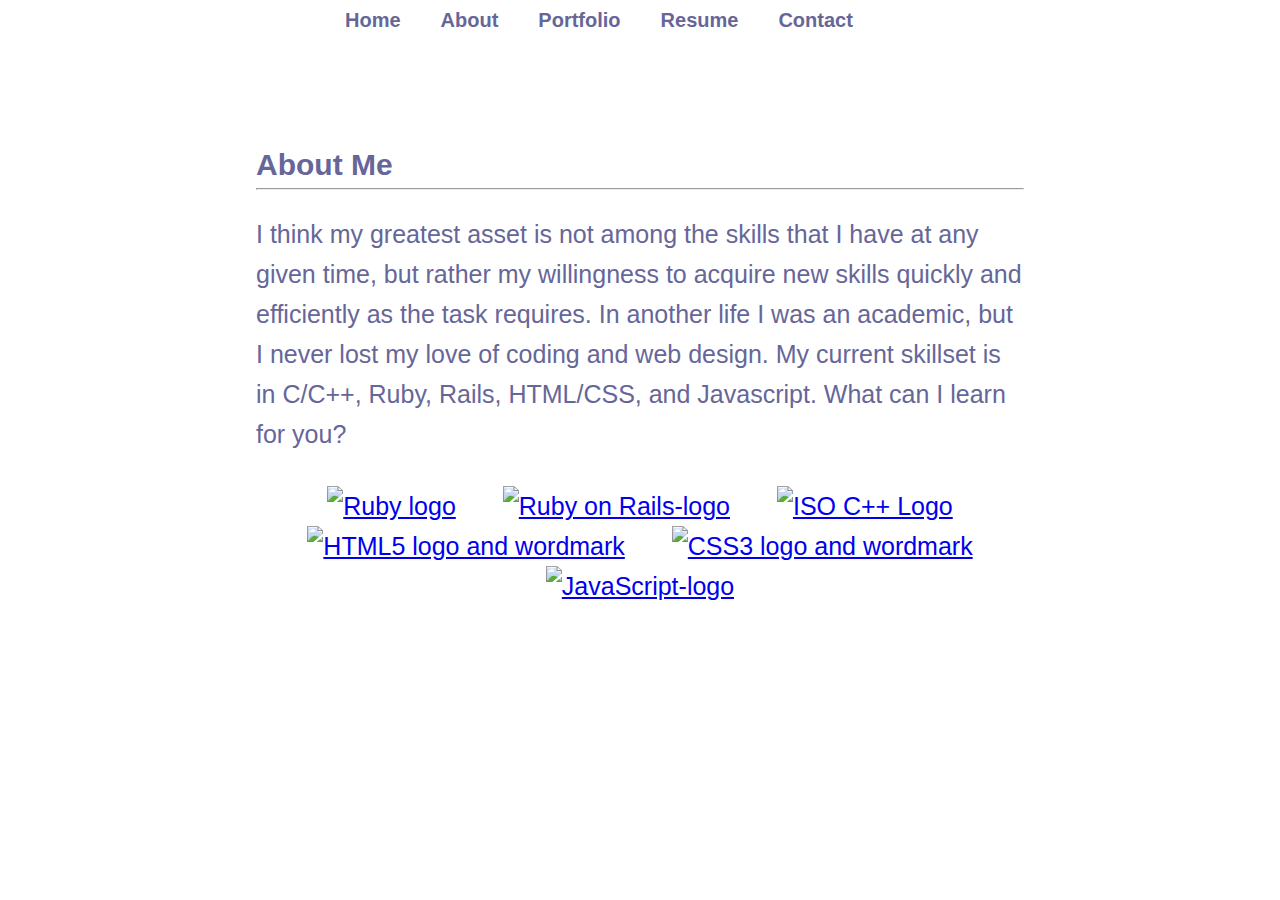
==== about.html @ f96d174f "Fully functional website 1.0" ====
<!Doctype html>
<html>
	<head>
		<meta charset="UTF-8">
		<link href="css/reset.css" rel="stylesheet" type="text/css">
		<link href="css/style.css" rel="stylesheet" type="text/css">
		<title>About</title>
	</head>
	<body>
		<div id="wrapper">
			<div id="navbar">
				<ul>
					<li><a href="index.html">Home</a></li>
					<li><a href="about.html">About</a></li>
	<!--				<li><a href="experience.html">Experience</a></li> -->
					<li><a href="portfolio.html">Portfolio</a></li>
					<li><a href="resume.html">Resume</a></li>
					<li><a href="contact.html">Contact</a></li>
				</ul>
			</div>

			<div id="textbox">
				<h1>About Me</h1>
				<hr><br>
				<p>I think my greatest asset is not among the skills that I have at any given time, but rather my willingness to acquire new skills quickly and efficiently as the task requires. In another life I was an academic, but I never lost my love of coding and web design. My current skillset is in C/C++, Ruby, Rails, HTML/CSS, and Javascript. What can I learn for you?</p>
				<br><br>

				<p id="logobar">
					<a class="logos" title="By Yukihiro Matsumoto, Ruby Visual Identity Team (https://www.ruby-lang.org/en/about/logo/) [CC BY-SA 2.5 (https://creativecommons.org/licenses/by-sa/2.5)], via Wikimedia Commons" href="https://commons.wikimedia.org/wiki/File%3ARuby_logo.svg"><img width="64" alt="Ruby logo" src="https://upload.wikimedia.org/wikipedia/commons/thumb/7/73/Ruby_logo.svg/64px-Ruby_logo.svg.png"/></a>

					<a class="logos" title="By User:ZyMOS [MIT (http://opensource.org/licenses/mit-license.php)], via Wikimedia Commons" href="https://commons.wikimedia.org/wiki/File%3ARuby_on_Rails-logo.png"><img width="64" alt="Ruby on Rails-logo" src="https://upload.wikimedia.org/wikipedia/commons/1/16/Ruby_on_Rails-logo.png"/></a>

					<a class="logos" title="By Jeremy Kratz (https://github.com/isocpp/logos) [Copyrighted free use], via Wikimedia Commons" href="https://commons.wikimedia.org/wiki/File%3AISO_C%2B%2B_Logo.svg"><img width="64" alt="ISO C++ Logo" src="https://upload.wikimedia.org/wikipedia/commons/thumb/1/18/ISO_C%2B%2B_Logo.svg/64px-ISO_C%2B%2B_Logo.svg.png"/></a>

					<a class="logos" title="W3C [CC BY 3.0 (http://creativecommons.org/licenses/by/3.0)], via Wikimedia Commons" href="https://commons.wikimedia.org/wiki/File%3AHTML5_logo_and_wordmark.svg"><img width="82" alt="HTML5 logo and wordmark" src="https://upload.wikimedia.org/wikipedia/commons/thumb/6/61/HTML5_logo_and_wordmark.svg/64px-HTML5_logo_and_wordmark.svg.png"/></a>

					<a class="logos" title="By Rudloff [CC BY 3.0 (http://creativecommons.org/licenses/by/3.0)], via Wikimedia Commons" href="https://commons.wikimedia.org/wiki/File%3ACSS3_logo_and_wordmark.svg"><img width="60" alt="CSS3 logo and wordmark" src="https://upload.wikimedia.org/wikipedia/commons/thumb/d/d5/CSS3_logo_and_wordmark.svg/64px-CSS3_logo_and_wordmark.svg.png"/></a>

					<a class="logos" title="By Ramaksoud2000 via Chris Williams (Wikipedia via GitHub logo.js) [Public domain], via Wikimedia Commons" href="https://commons.wikimedia.org/wiki/File%3AJavaScript-logo.png"><img width="64" alt="JavaScript-logo" src="https://upload.wikimedia.org/wikipedia/commons/thumb/6/6a/JavaScript-logo.png/64px-JavaScript-logo.png"/></a>
				</p>
			

			</div>

		</div>
	</body>
</html>
---- css/style.css ----
html, body {
	height: 100%;
	width: 100%;
}

#wrapper-main {
	font-family: Helvetica, Arial, sans-serif;
	background: url(../img/workstation.jpg) no-repeat center center fixed;
	height: 100%;
	width: 100%;
	color: #666699;
	-webkit-background-size: cover;
  -moz-background-size: cover;
  -o-background-size: cover;
	background-size: cover;
}

#wrapper {
	font-family: Helvetica, Arial, sans-serif;
	color: #666699;
	background-color: #f0f0fs;
	height: 100%;
	width: 100%;
	-webkit-background-size: cover;
  -moz-background-size: cover;
  -o-background-size: cover;
	background-size: cover;
}

#navbar {
	position: absolute;
	height: 50px;
	width: 700px;
	top: 0px;
	left: 50%;
	transform: translate(-45%, 0%);
}

#namebox {
	text-align: center;
	height: 200px;
	width: 700px;
	padding: 10px;
	position: absolute;
	top: 40%;
	left: 50%;
	transform: translate(-55%, -50%);
}

#namebox h1 {
	font-size: 50px;
}

#namebox h3 {
	font-size: 25px;
}

#navbar li a {
	float: left;
	padding: 10px 20px;
	text-decoration: none;
	font-size: 20px;
	font-weight: bold;
	color: #666699;
}

#navbar li a:hover {
	box-shadow: 0px 2px 2px black;
}

#navbar li a:visited {
	color: #666699;
}

#textbox {
	position: absolute;
	top: 150px;
	left: 20%;
	width: 60%;
	height: 60%;
}

#textbox h1 {
	font-size: 30px;
	font-weight: bold;
}

#resumebox {
	position: relative;
	top: 50px;

}

p {
	font-size: 25px;
	line-height: 1.6;
}

embed {
	 width: 100%;
	 height: 960px;
}

#logobar {
	text-align: center;
}

.logos {
	padding: 20px;
}

#portfolio {
	position: relative;
	width: 960px;
	top: 40%;
	margin-left: auto;
	margin-right: auto;
}

.portfoliobox {
	display: inline-block;
	float: left;
	text-align: center;
	margin: 20px 40px;
	height: 400px;
	width: 400px;
}

.portfoliobox img {
	height: 300px;
	width: 400px;
	border: solid 2px black;
	border-radius: 25px;
}

.portfoliobox img:hover {
	box-shadow: 0px 3px 3px black;
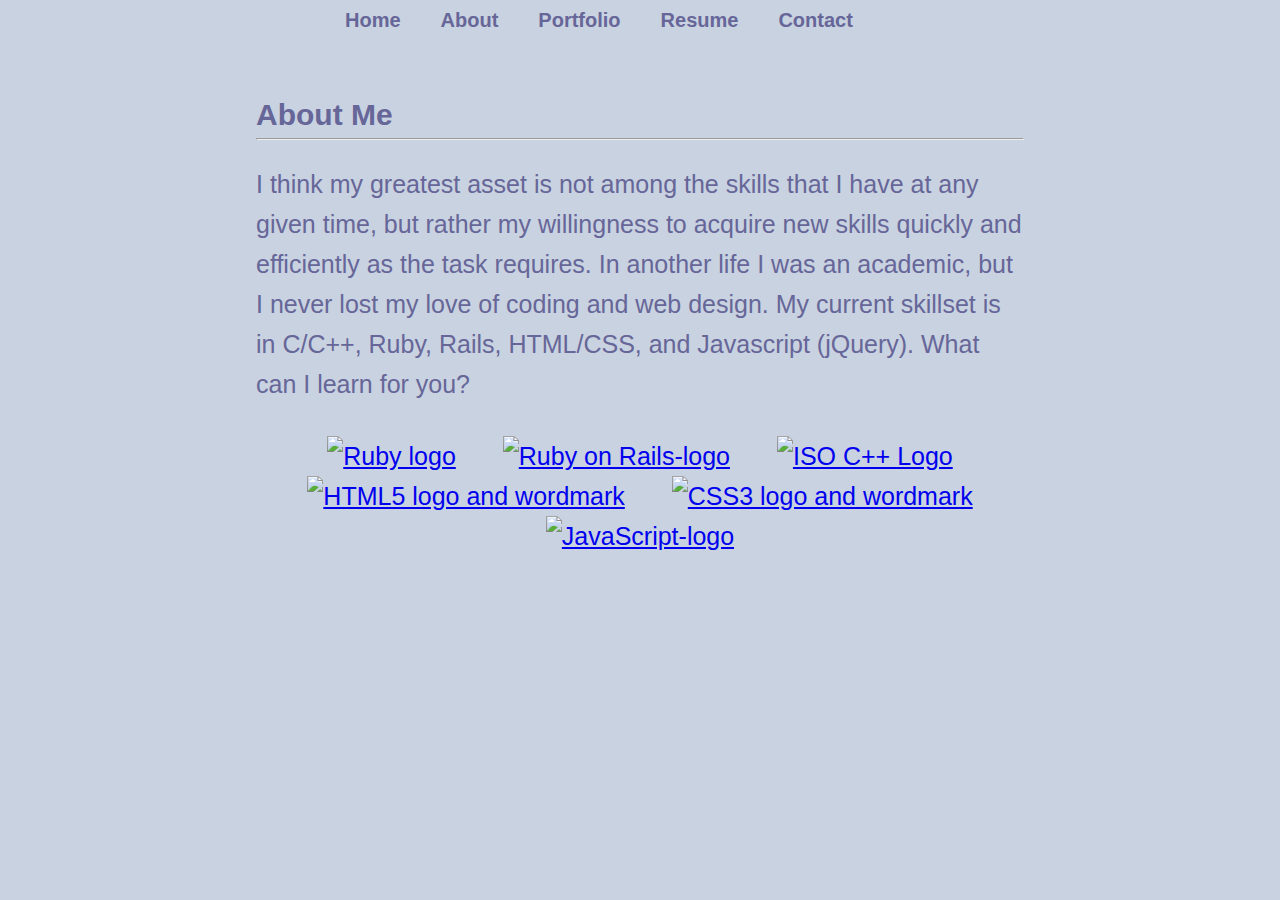
==== commit 6b048211: "Updated Porfolio" ====
--- a/about.html
+++ b/about.html
@@ -22,7 +22,7 @@
 			<div id="textbox">
 				<h1>About Me</h1>
 				<hr><br>
-				<p>I think my greatest asset is not among the skills that I have at any given time, but rather my willingness to acquire new skills quickly and efficiently as the task requires. In another life I was an academic, but I never lost my love of coding and web design. My current skillset is in C/C++, Ruby, Rails, HTML/CSS, and Javascript. What can I learn for you?</p>
+				<p>I think my greatest asset is not among the skills that I have at any given time, but rather my willingness to acquire new skills quickly and efficiently as the task requires. In another life I was an academic, but I never lost my love of coding and web design. My current skillset is in C/C++, Ruby, Rails, HTML/CSS, and Javascript (jQuery). What can I learn for you?</p>
 				<br><br>
 
 				<p id="logobar">
--- a/css/style.css
+++ b/css/style.css
@@ -5,27 +5,29 @@
 }
 
 #wrapper-main {
+	position: absolute;
+	top: 0px;
+	left: 0px;
 	font-family: Helvetica, Arial, sans-serif;
 	background: url(../img/workstation.jpg) no-repeat center center fixed;
 	height: 100%;
 	width: 100%;
 	color: #666699;
 	-webkit-background-size: cover;
-  -moz-background-size: cover;
-  -o-background-size: cover;
+  	-moz-background-size: cover;
+  	-o-background-size: cover;
 	background-size: cover;
 }
 
 #wrapper {
+	position: absolute;
+	top: 0px;
+	left: 0px;
 	font-family: Helvetica, Arial, sans-serif;
 	color: #666699;
-	background-color: #f0f0fs;
+	background-color: #c9d2e0;
 	height: 100%;
 	width: 100%;
-	-webkit-background-size: cover;
-  -moz-background-size: cover;
-  -o-background-size: cover;
-	background-size: cover;
 }
 
 #navbar {
@@ -66,7 +68,7 @@
 }
 
 #navbar li a:hover {
-	box-shadow: 0px 2px 2px black;
+	box-shadow: 0px 2px 2px #000000;
 }
 
 #navbar li a:visited {
@@ -75,7 +77,8 @@
 
 #textbox {
 	position: absolute;
-	top: 150px;
+	display: block;
+	top: 100px;
 	left: 20%;
 	width: 60%;
 	height: 60%;
@@ -112,27 +115,41 @@
 
 #portfolio {
 	position: relative;
-	width: 960px;
-	top: 40%;
+	display: block;
+	width: 1200px;
+	top: 30%; 
+	margin-top: 25px;
 	margin-left: auto;
 	margin-right: auto;
 }
 
 .portfoliobox {
+	position: relative;
+	top: 20px;
 	display: inline-block;
 	float: left;
 	text-align: center;
 	margin: 20px 40px;
-	height: 400px;
-	width: 400px;
+	height: 450px;
+	width: 450px;
+	border: solid 2px #000000;
+	border-radius: 10px;
+	background-color: #000000;
 }
 
 .portfoliobox img {
 	height: 300px;
 	width: 400px;
-	border: solid 2px black;
+	border: solid 2px #000000;
 	border-radius: 25px;
 }
 
-.portfoliobox img:hover {
-	box-shadow: 0px 3px 3px black;+.portfoliobox:hover {
+	box-shadow: 0px 3px 3px #000000;
+}
+
+.portfoliobox p {
+	font-size: 20px;
+	padding: 10px;
+	color: #ffffff;
+}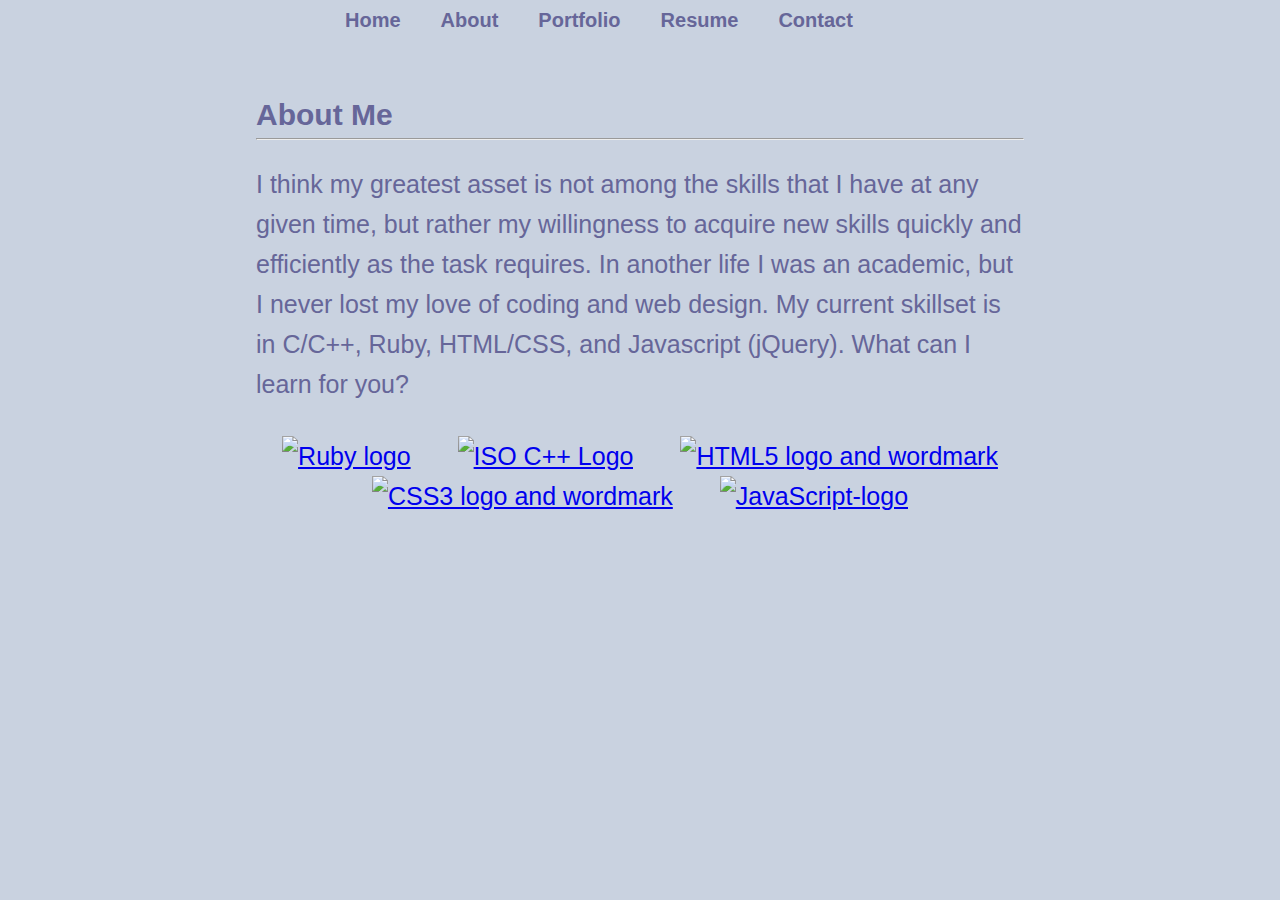
==== commit eda6ab21: "Resolved positioning issue" ====
--- a/about.html
+++ b/about.html
@@ -22,13 +22,13 @@
 			<div id="textbox">
 				<h1>About Me</h1>
 				<hr><br>
-				<p>I think my greatest asset is not among the skills that I have at any given time, but rather my willingness to acquire new skills quickly and efficiently as the task requires. In another life I was an academic, but I never lost my love of coding and web design. My current skillset is in C/C++, Ruby, Rails, HTML/CSS, and Javascript (jQuery). What can I learn for you?</p>
+				<p>I think my greatest asset is not among the skills that I have at any given time, but rather my willingness to acquire new skills quickly and efficiently as the task requires. In another life I was an academic, but I never lost my love of coding and web design. My current skillset is in C/C++, Ruby, HTML/CSS, and Javascript (jQuery). What can I learn for you?</p>
 				<br><br>
 
 				<p id="logobar">
 					<a class="logos" title="By Yukihiro Matsumoto, Ruby Visual Identity Team (https://www.ruby-lang.org/en/about/logo/) [CC BY-SA 2.5 (https://creativecommons.org/licenses/by-sa/2.5)], via Wikimedia Commons" href="https://commons.wikimedia.org/wiki/File%3ARuby_logo.svg"><img width="64" alt="Ruby logo" src="https://upload.wikimedia.org/wikipedia/commons/thumb/7/73/Ruby_logo.svg/64px-Ruby_logo.svg.png"/></a>
 
-					<a class="logos" title="By User:ZyMOS [MIT (http://opensource.org/licenses/mit-license.php)], via Wikimedia Commons" href="https://commons.wikimedia.org/wiki/File%3ARuby_on_Rails-logo.png"><img width="64" alt="Ruby on Rails-logo" src="https://upload.wikimedia.org/wikipedia/commons/1/16/Ruby_on_Rails-logo.png"/></a>
+<!--					<a class="logos" title="By User:ZyMOS [MIT (http://opensource.org/licenses/mit-license.php)], via Wikimedia Commons" href="https://commons.wikimedia.org/wiki/File%3ARuby_on_Rails-logo.png"><img width="64" alt="Ruby on Rails-logo" src="https://upload.wikimedia.org/wikipedia/commons/1/16/Ruby_on_Rails-logo.png"/></a> -->
 
 					<a class="logos" title="By Jeremy Kratz (https://github.com/isocpp/logos) [Copyrighted free use], via Wikimedia Commons" href="https://commons.wikimedia.org/wiki/File%3AISO_C%2B%2B_Logo.svg"><img width="64" alt="ISO C++ Logo" src="https://upload.wikimedia.org/wikipedia/commons/thumb/1/18/ISO_C%2B%2B_Logo.svg/64px-ISO_C%2B%2B_Logo.svg.png"/></a>
 
--- a/css/style.css
+++ b/css/style.css
@@ -1,13 +1,10 @@
-
 html, body {
 	height: 100%;
 	width: 100%;
 }
 
 #wrapper-main {
-	position: absolute;
-	top: 0px;
-	left: 0px;
+	position: relative;
 	font-family: Helvetica, Arial, sans-serif;
 	background: url(../img/workstation.jpg) no-repeat center center fixed;
 	height: 100%;
@@ -20,9 +17,7 @@
 }
 
 #wrapper {
-	position: absolute;
-	top: 0px;
-	left: 0px;
+	position: relative;
 	font-family: Helvetica, Arial, sans-serif;
 	color: #666699;
 	background-color: #c9d2e0;
@@ -31,10 +26,9 @@
 }
 
 #navbar {
-	position: absolute;
+	position: relative;
 	height: 50px;
 	width: 700px;
-	top: 0px;
 	left: 50%;
 	transform: translate(-45%, 0%);
 }
@@ -76,12 +70,12 @@
 }
 
 #textbox {
-	position: absolute;
+	position: relative;
 	display: block;
-	top: 100px;
+	margin: 50px 0px;
 	left: 20%;
 	width: 60%;
-	height: 60%;
+
 }
 
 #textbox h1 {
@@ -91,8 +85,8 @@
 
 #resumebox {
 	position: relative;
-	top: 50px;
-
+	height: 100%;
+	width: 100%;
 }
 
 p {
@@ -102,7 +96,7 @@
 
 embed {
 	 width: 100%;
-	 height: 960px;
+	 height: 100%;
 }
 
 #logobar {
@@ -116,8 +110,8 @@
 #portfolio {
 	position: relative;
 	display: block;
-	width: 1200px;
-	top: 30%; 
+	clear: both;
+	width: 960px; 
 	margin-top: 25px;
 	margin-left: auto;
 	margin-right: auto;
@@ -129,11 +123,11 @@
 	display: inline-block;
 	float: left;
 	text-align: center;
-	margin: 20px 40px;
-	height: 450px;
-	width: 450px;
+	margin: 30px 30px;
+	height: 300px;
+	width: 400px;
 	border: solid 2px #000000;
-	border-radius: 10px;
+	border-radius: 25px;
 	background-color: #000000;
 }
 
@@ -144,12 +138,13 @@
 	border-radius: 25px;
 }
 
+
 .portfoliobox:hover {
 	box-shadow: 0px 3px 3px #000000;
 }
 
 .portfoliobox p {
-	font-size: 20px;
-	padding: 10px;
+	font-size: 25px;
+	padding: 20px;
 	color: #ffffff;
 }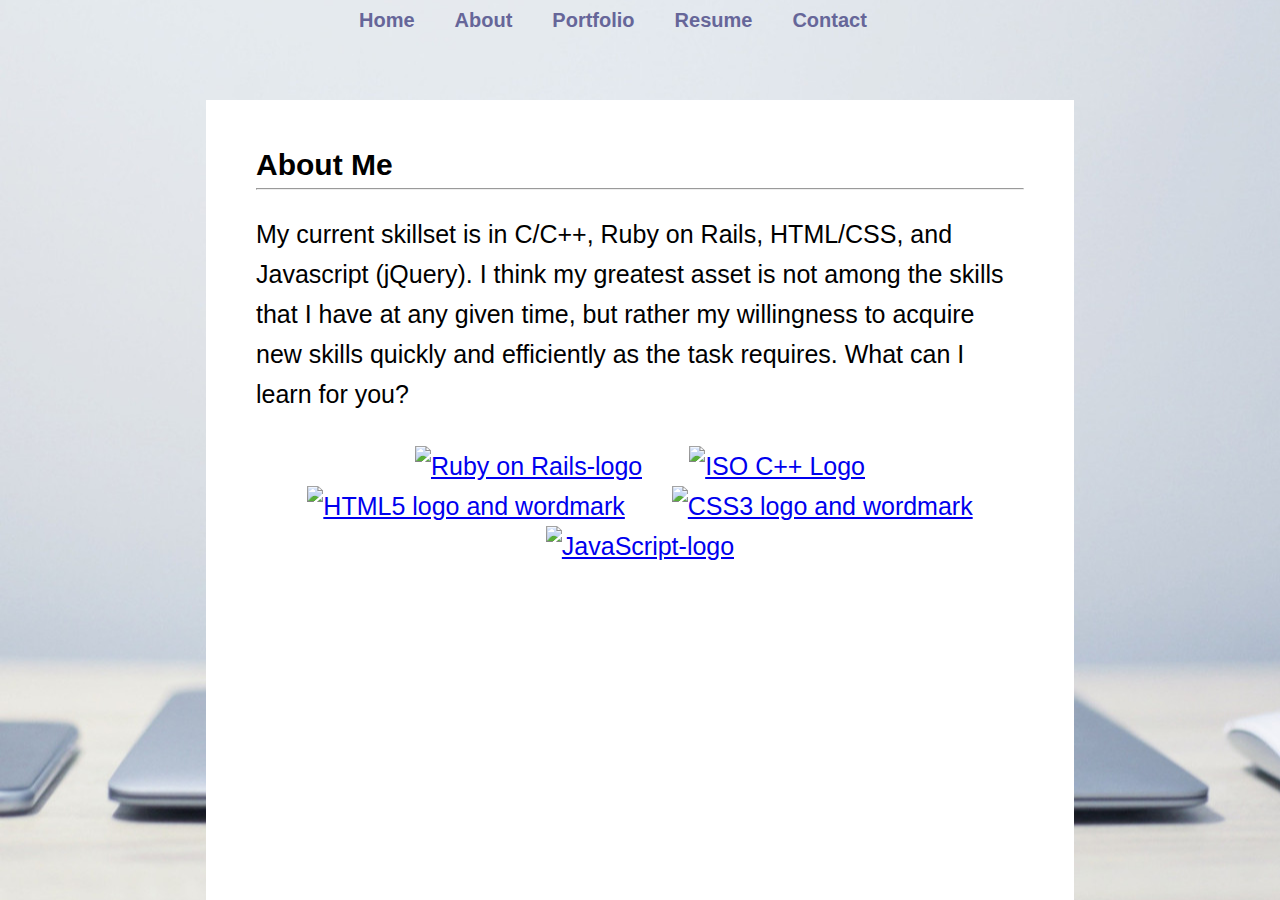
==== commit 446709ea: "Redesign of pages" ====
--- a/about.html
+++ b/about.html
@@ -18,28 +18,31 @@
 					<li><a href="contact.html">Contact</a></li>
 				</ul>
 			</div>
+			
+			<div id="content">
+				<div id="textbox">
+					<h1>About Me</h1>
+					<hr><br>
+					<p><!--In another life I was an academic, but I never lost my love of coding and web design.-->My current skillset is in C/C++, Ruby on Rails, HTML/CSS, and Javascript (jQuery). I think my greatest asset is not among the skills that I have at any given time, but rather my willingness to acquire new skills quickly and efficiently as the task requires. What can I learn for you?</p>
+					<br><br>
 
-			<div id="textbox">
-				<h1>About Me</h1>
-				<hr><br>
-				<p>I think my greatest asset is not among the skills that I have at any given time, but rather my willingness to acquire new skills quickly and efficiently as the task requires. In another life I was an academic, but I never lost my love of coding and web design. My current skillset is in C/C++, Ruby, HTML/CSS, and Javascript (jQuery). What can I learn for you?</p>
-				<br><br>
+					<p id="logobar">
 
-				<p id="logobar">
-					<a class="logos" title="By Yukihiro Matsumoto, Ruby Visual Identity Team (https://www.ruby-lang.org/en/about/logo/) [CC BY-SA 2.5 (https://creativecommons.org/licenses/by-sa/2.5)], via Wikimedia Commons" href="https://commons.wikimedia.org/wiki/File%3ARuby_logo.svg"><img width="64" alt="Ruby logo" src="https://upload.wikimedia.org/wikipedia/commons/thumb/7/73/Ruby_logo.svg/64px-Ruby_logo.svg.png"/></a>
+<!--					<a class="logos" title="By Yukihiro Matsumoto, Ruby Visual Identity Team (https://www.ruby-lang.org/en/about/logo/) [CC BY-SA 2.5 (https://creativecommons.org/licenses/by-sa/2.5)], via Wikimedia Commons" href="https://commons.wikimedia.org/wiki/File%3ARuby_logo.svg"><img width="64" alt="Ruby logo" src="https://upload.wikimedia.org/wikipedia/commons/thumb/7/73/Ruby_logo.svg/64px-Ruby_logo.svg.png"/></a>
+				-->
 
-<!--					<a class="logos" title="By User:ZyMOS [MIT (http://opensource.org/licenses/mit-license.php)], via Wikimedia Commons" href="https://commons.wikimedia.org/wiki/File%3ARuby_on_Rails-logo.png"><img width="64" alt="Ruby on Rails-logo" src="https://upload.wikimedia.org/wikipedia/commons/1/16/Ruby_on_Rails-logo.png"/></a> -->
+						<a class="logos" title="By User:ZyMOS [MIT (http://opensource.org/licenses/mit-license.php)], via Wikimedia Commons" href="https://commons.wikimedia.org/wiki/File%3ARuby_on_Rails-logo.png"><img width="64" alt="Ruby on Rails-logo" src="https://upload.wikimedia.org/wikipedia/commons/1/16/Ruby_on_Rails-logo.png"/></a>
 
-					<a class="logos" title="By Jeremy Kratz (https://github.com/isocpp/logos) [Copyrighted free use], via Wikimedia Commons" href="https://commons.wikimedia.org/wiki/File%3AISO_C%2B%2B_Logo.svg"><img width="64" alt="ISO C++ Logo" src="https://upload.wikimedia.org/wikipedia/commons/thumb/1/18/ISO_C%2B%2B_Logo.svg/64px-ISO_C%2B%2B_Logo.svg.png"/></a>
+						<a class="logos" title="By Jeremy Kratz (https://github.com/isocpp/logos) [Copyrighted free use], via Wikimedia Commons" href="https://commons.wikimedia.org/wiki/File%3AISO_C%2B%2B_Logo.svg"><img width="64" alt="ISO C++ Logo" src="https://upload.wikimedia.org/wikipedia/commons/thumb/1/18/ISO_C%2B%2B_Logo.svg/64px-ISO_C%2B%2B_Logo.svg.png"/></a>
 
-					<a class="logos" title="W3C [CC BY 3.0 (http://creativecommons.org/licenses/by/3.0)], via Wikimedia Commons" href="https://commons.wikimedia.org/wiki/File%3AHTML5_logo_and_wordmark.svg"><img width="82" alt="HTML5 logo and wordmark" src="https://upload.wikimedia.org/wikipedia/commons/thumb/6/61/HTML5_logo_and_wordmark.svg/64px-HTML5_logo_and_wordmark.svg.png"/></a>
+						<a class="logos" title="W3C [CC BY 3.0 (http://creativecommons.org/licenses/by/3.0)], via Wikimedia Commons" href="https://commons.wikimedia.org/wiki/File%3AHTML5_logo_and_wordmark.svg"><img width="82" alt="HTML5 logo and wordmark" src="https://upload.wikimedia.org/wikipedia/commons/thumb/6/61/HTML5_logo_and_wordmark.svg/64px-HTML5_logo_and_wordmark.svg.png"/></a>
 
-					<a class="logos" title="By Rudloff [CC BY 3.0 (http://creativecommons.org/licenses/by/3.0)], via Wikimedia Commons" href="https://commons.wikimedia.org/wiki/File%3ACSS3_logo_and_wordmark.svg"><img width="60" alt="CSS3 logo and wordmark" src="https://upload.wikimedia.org/wikipedia/commons/thumb/d/d5/CSS3_logo_and_wordmark.svg/64px-CSS3_logo_and_wordmark.svg.png"/></a>
+						<a class="logos" title="By Rudloff [CC BY 3.0 (http://creativecommons.org/licenses/by/3.0)], via Wikimedia Commons" href="https://commons.wikimedia.org/wiki/File%3ACSS3_logo_and_wordmark.svg"><img width="60" alt="CSS3 logo and wordmark" src="https://upload.wikimedia.org/wikipedia/commons/thumb/d/d5/CSS3_logo_and_wordmark.svg/64px-CSS3_logo_and_wordmark.svg.png"/></a>
 
-					<a class="logos" title="By Ramaksoud2000 via Chris Williams (Wikipedia via GitHub logo.js) [Public domain], via Wikimedia Commons" href="https://commons.wikimedia.org/wiki/File%3AJavaScript-logo.png"><img width="64" alt="JavaScript-logo" src="https://upload.wikimedia.org/wikipedia/commons/thumb/6/6a/JavaScript-logo.png/64px-JavaScript-logo.png"/></a>
-				</p>
+						<a class="logos" title="By Ramaksoud2000 via Chris Williams (Wikipedia via GitHub logo.js) [Public domain], via Wikimedia Commons" href="https://commons.wikimedia.org/wiki/File%3AJavaScript-logo.png"><img width="64" alt="JavaScript-logo" src="https://upload.wikimedia.org/wikipedia/commons/thumb/6/6a/JavaScript-logo.png/64px-JavaScript-logo.png"/></a>
+					</p>
 			
-
+				</div>
 			</div>
 
 		</div>
--- a/css/style.css
+++ b/css/style.css
@@ -1,6 +1,5 @@
 html, body {
 	height: 100%;
-	width: 100%;
 }
 
 #wrapper-main {
@@ -8,6 +7,7 @@
 	font-family: Helvetica, Arial, sans-serif;
 	background: url(../img/workstation.jpg) no-repeat center center fixed;
 	height: 100%;
+	min-height: 100%;
 	width: 100%;
 	color: #666699;
 	-webkit-background-size: cover;
@@ -20,9 +20,12 @@
 	position: relative;
 	font-family: Helvetica, Arial, sans-serif;
 	color: #666699;
-	background-color: #c9d2e0;
+	background: url(../img/workstation.jpg) no-repeat center center fixed;
+/*	background-color: #c9d2e0;*/
 	height: 100%;
+	min-height: 100%;
 	width: 100%;
+	overflow: auto;
 }
 
 #navbar {
@@ -30,7 +33,8 @@
 	height: 50px;
 	width: 700px;
 	left: 50%;
-	transform: translate(-45%, 0%);
+	transform: translate(-43%, 0%);
+	margin: 0px 0px 50px 0px;
 }
 
 #namebox {
@@ -41,7 +45,7 @@
 	position: absolute;
 	top: 40%;
 	left: 50%;
-	transform: translate(-55%, -50%);
+	transform: translate(-53%, -50%);
 }
 
 #namebox h1 {
@@ -69,13 +73,18 @@
 	color: #666699;
 }
 
+#content {
+	padding: 50px;
+	margin: auto;
+	width: 60%;
+	min-height: 90%;
+	background-color: #ffffff;
+	color: #000000;
+	overflow: auto;
+}
+
 #textbox {
-	position: relative;
-	display: block;
-	margin: 50px 0px;
-	left: 20%;
-	width: 60%;
-
+	width: 100%;
 }
 
 #textbox h1 {
@@ -84,7 +93,6 @@
 }
 
 #resumebox {
-	position: relative;
 	height: 100%;
 	width: 100%;
 }
@@ -113,8 +121,7 @@
 	clear: both;
 	width: 960px; 
 	margin-top: 25px;
-	margin-left: auto;
-	margin-right: auto;
+	margin: auto;
 }
 
 .portfoliobox {
@@ -147,4 +154,20 @@
 	font-size: 25px;
 	padding: 20px;
 	color: #ffffff;
+}
+
+@media only screen and (max-width: 950px) {
+	#portfolio {
+		width: 100%;
+		max-width: 100%;
+	}
+
+	.portfoliobox {
+		width: 90%;
+		margin: auto;
+	}
+
+	.portfoliobox img {
+		width: 100%;
+	}
 }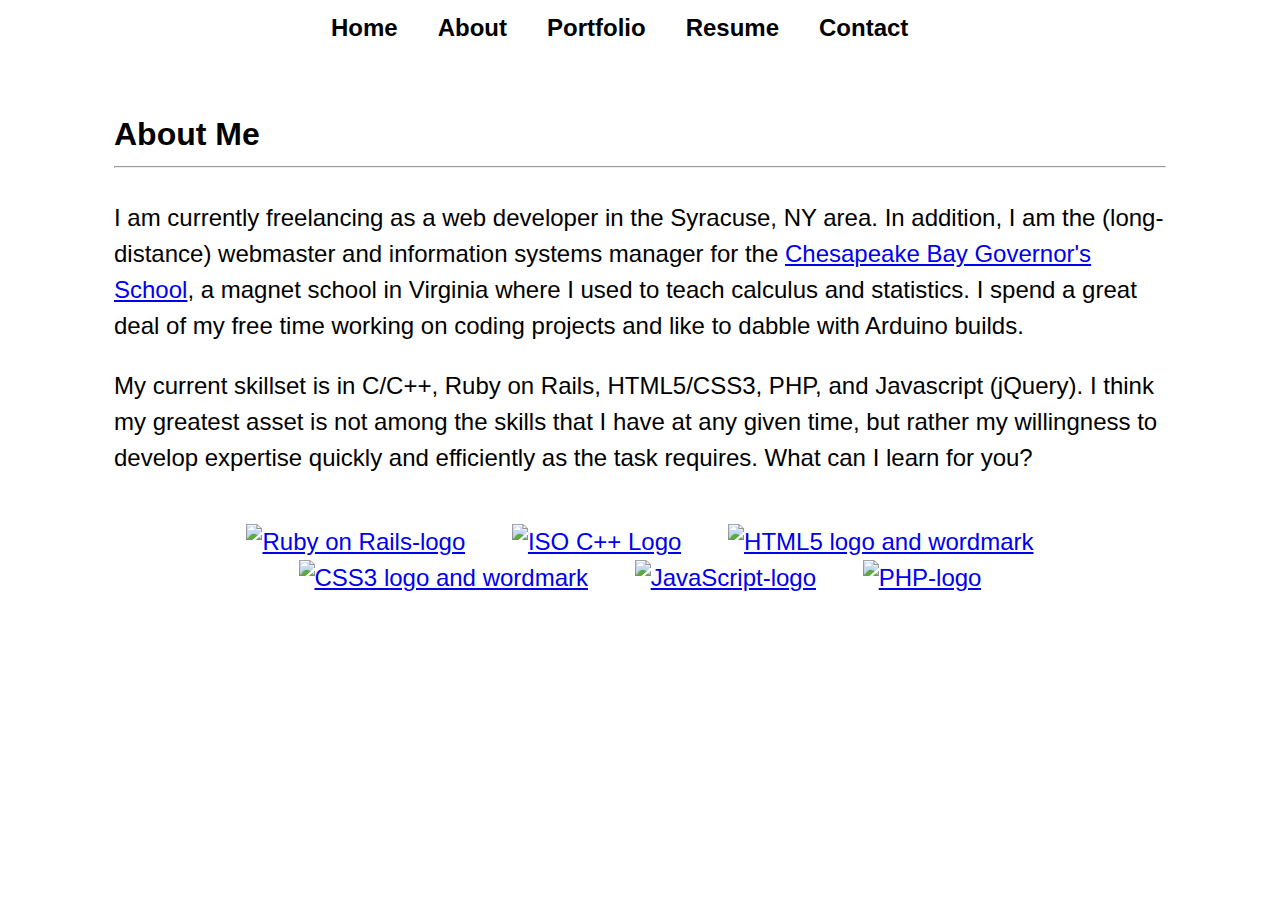
==== commit 0e35d7a3: "Updated Resume and About Page" ====
--- a/about.html
+++ b/about.html
@@ -8,22 +8,26 @@
 	</head>
 	<body>
 		<div id="wrapper">
-			<div id="navbar">
+			<nav>
 				<ul>
 					<li><a href="index.html">Home</a></li>
 					<li><a href="about.html">About</a></li>
 	<!--				<li><a href="experience.html">Experience</a></li> -->
 					<li><a href="portfolio.html">Portfolio</a></li>
-					<li><a href="resume.html">Resume</a></li>
+					<li><a href="files/MarkKingResume.pdf" target="_blank">Resume</a></li>
 					<li><a href="contact.html">Contact</a></li>
 				</ul>
-			</div>
+			</nav>
 			
 			<div id="content">
 				<div id="textbox">
 					<h1>About Me</h1>
 					<hr><br>
-					<p><!--In another life I was an academic, but I never lost my love of coding and web design.-->My current skillset is in C/C++, Ruby on Rails, HTML/CSS, and Javascript (jQuery). I think my greatest asset is not among the skills that I have at any given time, but rather my willingness to acquire new skills quickly and efficiently as the task requires. What can I learn for you?</p>
+					<p><!--In another life I was an academic, but I never lost my love of coding and web design.-->
+
+					<p>I am currently freelancing as a web developer in the Syracuse, NY area. In addition, I am the (long-distance) webmaster and information systems manager for the <a href="https://cbgs.k12.va.us" target="_blank">Chesapeake Bay Governor's School</a>, a magnet school in Virginia where I used to teach calculus and statistics. I spend a great deal of my free time working on coding projects and like to dabble with Arduino builds.</p><br>
+
+					<p>My current skillset is in C/C++, Ruby on Rails, HTML5/CSS3, PHP, and Javascript (jQuery). I think my greatest asset is not among the skills that I have at any given time, but rather my willingness to develop expertise quickly and efficiently as the task requires. What can I learn for you?</p>
 					<br><br>
 
 					<p id="logobar">
@@ -31,16 +35,21 @@
 <!--					<a class="logos" title="By Yukihiro Matsumoto, Ruby Visual Identity Team (https://www.ruby-lang.org/en/about/logo/) [CC BY-SA 2.5 (https://creativecommons.org/licenses/by-sa/2.5)], via Wikimedia Commons" href="https://commons.wikimedia.org/wiki/File%3ARuby_logo.svg"><img width="64" alt="Ruby logo" src="https://upload.wikimedia.org/wikipedia/commons/thumb/7/73/Ruby_logo.svg/64px-Ruby_logo.svg.png"/></a>
 				-->
 
-						<a class="logos" title="By User:ZyMOS [MIT (http://opensource.org/licenses/mit-license.php)], via Wikimedia Commons" href="https://commons.wikimedia.org/wiki/File%3ARuby_on_Rails-logo.png"><img width="64" alt="Ruby on Rails-logo" src="https://upload.wikimedia.org/wikipedia/commons/1/16/Ruby_on_Rails-logo.png"/></a>
+						<a class="logos" title="By User:ZyMOS [MIT (http://opensource.org/licenses/mit-license.php)], via Wikimedia Commons" href="https://commons.wikimedia.org/wiki/File%3ARuby_on_Rails-logo.png"><img width="75" alt="Ruby on Rails-logo" src="https://upload.wikimedia.org/wikipedia/commons/1/16/Ruby_on_Rails-logo.png"/></a>
 
-						<a class="logos" title="By Jeremy Kratz (https://github.com/isocpp/logos) [Copyrighted free use], via Wikimedia Commons" href="https://commons.wikimedia.org/wiki/File%3AISO_C%2B%2B_Logo.svg"><img width="64" alt="ISO C++ Logo" src="https://upload.wikimedia.org/wikipedia/commons/thumb/1/18/ISO_C%2B%2B_Logo.svg/64px-ISO_C%2B%2B_Logo.svg.png"/></a>
+						<a class="logos" title="By Jeremy Kratz (https://github.com/isocpp/logos) [Copyrighted free use], via Wikimedia Commons" href="https://commons.wikimedia.org/wiki/File%3AISO_C%2B%2B_Logo.svg"><img width="70" alt="ISO C++ Logo" src="https://upload.wikimedia.org/wikipedia/commons/thumb/1/18/ISO_C%2B%2B_Logo.svg/64px-ISO_C%2B%2B_Logo.svg.png"/></a>
 
 						<a class="logos" title="W3C [CC BY 3.0 (http://creativecommons.org/licenses/by/3.0)], via Wikimedia Commons" href="https://commons.wikimedia.org/wiki/File%3AHTML5_logo_and_wordmark.svg"><img width="82" alt="HTML5 logo and wordmark" src="https://upload.wikimedia.org/wikipedia/commons/thumb/6/61/HTML5_logo_and_wordmark.svg/64px-HTML5_logo_and_wordmark.svg.png"/></a>
 
 						<a class="logos" title="By Rudloff [CC BY 3.0 (http://creativecommons.org/licenses/by/3.0)], via Wikimedia Commons" href="https://commons.wikimedia.org/wiki/File%3ACSS3_logo_and_wordmark.svg"><img width="60" alt="CSS3 logo and wordmark" src="https://upload.wikimedia.org/wikipedia/commons/thumb/d/d5/CSS3_logo_and_wordmark.svg/64px-CSS3_logo_and_wordmark.svg.png"/></a>
 
-						<a class="logos" title="By Ramaksoud2000 via Chris Williams (Wikipedia via GitHub logo.js) [Public domain], via Wikimedia Commons" href="https://commons.wikimedia.org/wiki/File%3AJavaScript-logo.png"><img width="64" alt="JavaScript-logo" src="https://upload.wikimedia.org/wikipedia/commons/thumb/6/6a/JavaScript-logo.png/64px-JavaScript-logo.png"/></a>
+
+						<a class="logos" title="By Ramaksoud2000 via Chris Williams (Wikipedia via GitHub logo.js) [Public domain], via Wikimedia Commons" href="https://commons.wikimedia.org/wiki/File%3AJavaScript-logo.png"><img width="80" alt="JavaScript-logo" src="https://upload.wikimedia.org/wikipedia/commons/thumb/6/6a/JavaScript-logo.png/64px-JavaScript-logo.png"/></a>
+
+						<a class="logos" title="Colin Viebrock [CC BY-SA 4.0 (https://creativecommons.org/licenses/by-sa/4.0)], via Wikimedia Commons" href="https://commons.wikimedia.org/wiki/File:PHP-logo.svg"><img width="150" alt="PHP-logo" src="https://upload.wikimedia.org/wikipedia/commons/thumb/2/27/PHP-logo.svg/512px-PHP-logo.svg.png"></a>
 					</p>
+
+
 			
 				</div>
 			</div>
--- a/css/style.css
+++ b/css/style.css
@@ -1,15 +1,28 @@
+/* universal */
+
+* {
+
+	-webkit-box-sizing: border-box;
+	-moz-box-sizing: border-box;
+	box-sizing: border-box;
+}
+
 html, body {
 	height: 100%;
+	max-width: 100%;
+	font-family: Helvetica, Arial, sans-serif;
+	line-height: 1.5;
+	font-size: 16px;
 }
 
 #wrapper-main {
 	position: relative;
-	font-family: Helvetica, Arial, sans-serif;
 	background: url(../img/workstation.jpg) no-repeat center center fixed;
 	height: 100%;
 	min-height: 100%;
 	width: 100%;
-	color: #666699;
+	color: #000;
+/*	color: #666699; */
 	-webkit-background-size: cover;
   	-moz-background-size: cover;
   	-o-background-size: cover;
@@ -18,8 +31,8 @@
 
 #wrapper {
 	position: relative;
-	font-family: Helvetica, Arial, sans-serif;
-	color: #666699;
+	color: #000;
+/*	color: #666699; */
 	background: url(../img/workstation.jpg) no-repeat center center fixed;
 /*	background-color: #c9d2e0;*/
 	height: 100%;
@@ -28,49 +41,24 @@
 	overflow: auto;
 }
 
-#navbar {
-	position: relative;
-	height: 50px;
-	width: 700px;
-	left: 50%;
-	transform: translate(-43%, 0%);
-	margin: 0px 0px 50px 0px;
-}
-
 #namebox {
+	position: absolute;
 	text-align: center;
 	height: 200px;
 	width: 700px;
 	padding: 10px;
-	position: absolute;
 	top: 40%;
 	left: 50%;
-	transform: translate(-53%, -50%);
+	transform: translate(-52%, -50%);
 }
 
 #namebox h1 {
-	font-size: 50px;
+	font-size: 48px;
+	padding-bottom: 5px;
 }
 
 #namebox h3 {
-	font-size: 25px;
-}
-
-#navbar li a {
-	float: left;
-	padding: 10px 20px;
-	text-decoration: none;
-	font-size: 20px;
-	font-weight: bold;
-	color: #666699;
-}
-
-#navbar li a:hover {
-	box-shadow: 0px 2px 2px #000000;
-}
-
-#navbar li a:visited {
-	color: #666699;
+	font-size: 24px;
 }
 
 #content {
@@ -78,8 +66,8 @@
 	margin: auto;
 	width: 60%;
 	min-height: 90%;
-	background-color: #ffffff;
-	color: #000000;
+	background-color: #fff;
+	color: #000;
 	overflow: auto;
 }
 
@@ -88,7 +76,7 @@
 }
 
 #textbox h1 {
-	font-size: 30px;
+	font-size: 32px;
 	font-weight: bold;
 }
 
@@ -97,14 +85,13 @@
 	width: 100%;
 }
 
+#resume {
+	height: 100%;
+	width: 100%;
+}
+
 p {
-	font-size: 25px;
-	line-height: 1.6;
-}
-
-embed {
-	 width: 100%;
-	 height: 100%;
+	font-size: 24px;
 }
 
 #logobar {
@@ -115,59 +102,171 @@
 	padding: 20px;
 }
 
+/* portfolio */
+
 #portfolio {
-	position: relative;
 	display: block;
 	clear: both;
-	width: 960px; 
-	margin-top: 25px;
+	width: 100%; 
 	margin: auto;
 }
 
-.portfoliobox {
-	position: relative;
-	top: 20px;
+.portfolioframe {
 	display: inline-block;
 	float: left;
+	width: 50%;
+	margin: 30px 0 30px 0;
+}
+
+.portfoliobox {
+	position: relative;
 	text-align: center;
-	margin: 30px 30px;
+	margin: auto;
 	height: 300px;
 	width: 400px;
-	border: solid 2px #000000;
-	border-radius: 25px;
-	background-color: #000000;
-}
-
-.portfoliobox img {
-	height: 300px;
-	width: 400px;
-	border: solid 2px #000000;
-	border-radius: 25px;
-}
-
+	border: solid 0.5px #000;
+	box-shadow: 5px 10px 15px #000;
+}
+
+.folioimg {
+	height: 100%;
+	width: 100%;
+	z-index: 2;
+}
 
 .portfoliobox:hover {
-	box-shadow: 0px 3px 3px #000000;
-}
-
-.portfoliobox p {
+	box-shadow: 3px 6px 10px #000;
+}
+
+.foliotxt {
+	position: absolute;
+	top: 0;
+	left: 0;
+	height: 100%;
+	width: 100%;
 	font-size: 25px;
 	padding: 20px;
-	color: #ffffff;
-}
-
-@media only screen and (max-width: 950px) {
+	color: #fff;
+	background-color: #000;
+	opacity: 0.65;
+	z-index: 1;
+}
+
+/* navigation */
+
+nav {
+	position: relative;
+	height: 50px;
+	width: 700px;
+	left: 50%;
+	transform: translate(-47%, 0%);
+	margin: 0px 0px 10px 0px;
+}
+
+nav li a {
+	float: left;
+	padding: 10px 20px;
+	text-decoration: none;
+	font-size: 24px;
+	font-weight: bold;
+	color: #000;
+}
+
+nav li a:hover {
+	box-shadow: 0px 2px 2px #000;
+}
+
+nav li a:visited {
+	color: #000;
+}
+
+/* forms */
+
+input {
+	width: 25%;
+}
+
+label, button {
+	font-weight: bold;
+}
+
+button, input, label, textarea {
+	font-family: inherit;
+	font-size: 100%;
+	line-height: 1.5;
+}
+
+button, input, textarea {
+	margin: 0px 0px 4px 0px;
+}
+
+/* responsive settings */
+
+@media screen and (max-width: 1500px) {
 	#portfolio {
 		width: 100%;
 		max-width: 100%;
 	}
 
+	.portfolioframe {
+		width: 90%;
+		margin: 20px auto 20px auto;
+		display: block;
+		clear: both;
+	}
+
 	.portfoliobox {
+		height: 450px;
+		width: 600px;
+	}
+
+	.portfoliobox img {
+		height: 450px;
+		width: 600px;
+	}
+
+	#wrapper {
+		background: none;
+	}
+
+	#content {
 		width: 90%;
-		margin: auto;
-	}
-
-	.portfoliobox img {
+		max-width: 100%;
+	}
+
+}
+
+@media screen and (max-width: 1242px) {
+	#namebox {
+		height: 200px;
 		width: 100%;
-	}
+		padding: 0px;
+	}
+
+	#namebox h1 {
+		font-size: 80px;
+	}
+
+	#namebox h3 {
+		font-size: 40px;
+	}
+
+	p {
+		font-size: 40px;
+	}
+
+	nav {
+		width: 800px;
+		max-width: 100%;
+		transform: translate(-50%, 0%);
+	}
+
+	nav li a {
+		font-size: 30px;
+	}
+
+	input {
+		width: 50%;
+	}
+
 }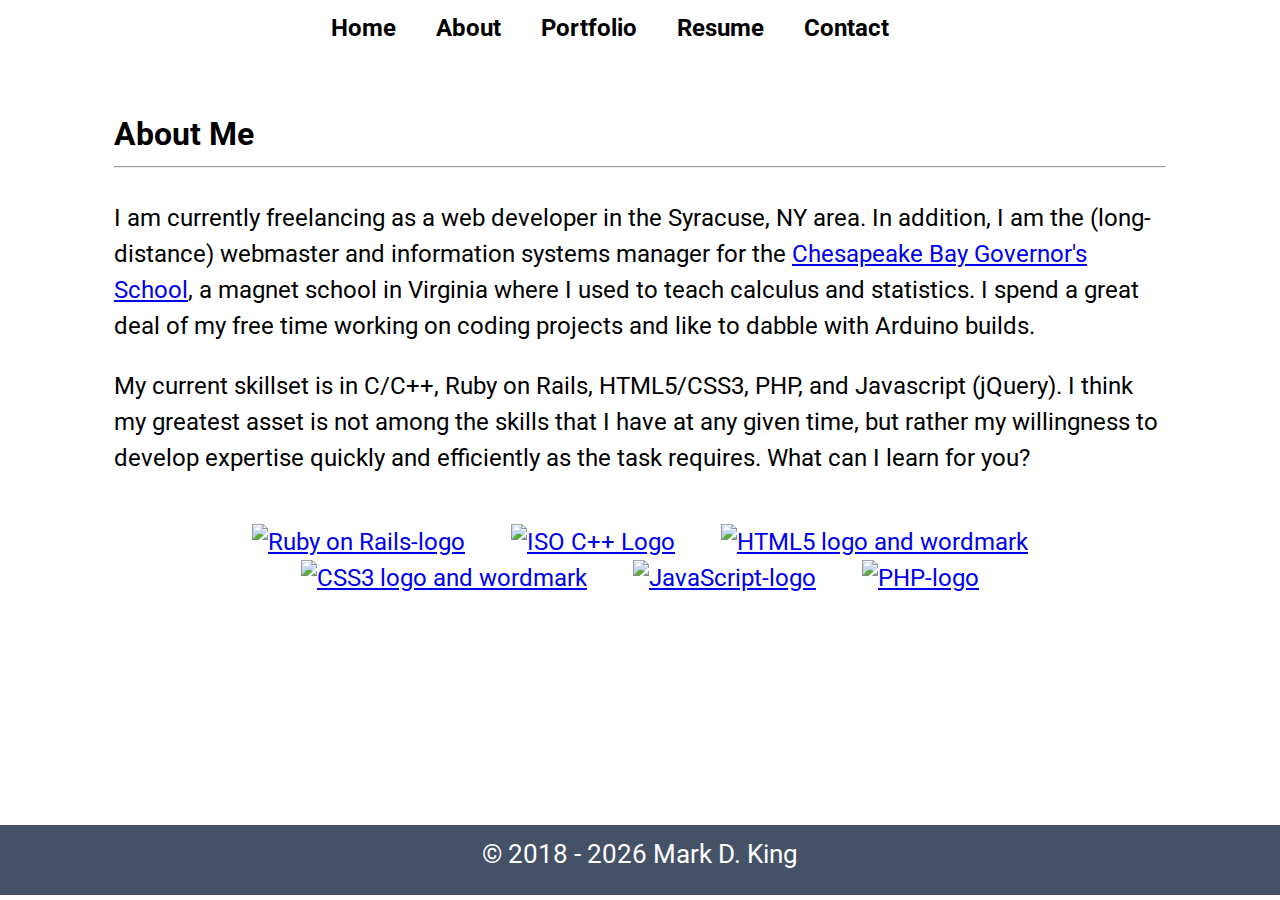
==== commit c20b2686: "Updated layout" ====
--- a/about.html
+++ b/about.html
@@ -4,6 +4,7 @@
 		<meta charset="UTF-8">
 		<link href="css/reset.css" rel="stylesheet" type="text/css">
 		<link href="css/style.css" rel="stylesheet" type="text/css">
+		<link href="https://fonts.googleapis.com/css?family=Roboto" rel="stylesheet">
 		<title>About</title>
 	</head>
 	<body>
@@ -23,7 +24,6 @@
 				<div id="textbox">
 					<h1>About Me</h1>
 					<hr><br>
-					<p><!--In another life I was an academic, but I never lost my love of coding and web design.-->
 
 					<p>I am currently freelancing as a web developer in the Syracuse, NY area. In addition, I am the (long-distance) webmaster and information systems manager for the <a href="https://cbgs.k12.va.us" target="_blank">Chesapeake Bay Governor's School</a>, a magnet school in Virginia where I used to teach calculus and statistics. I spend a great deal of my free time working on coding projects and like to dabble with Arduino builds.</p><br>
 
@@ -53,7 +53,17 @@
 			
 				</div>
 			</div>
+			<footer id='footer'>
+				<div id='copyright'>
+					&copy; 2018 - 
+					<script type='text/javascript'>
+						date = new Date();
+						document.write(date.getFullYear());
+					</script> 
+					Mark D. King
+				</div>
+			</footer>
+		</div>
 
-		</div>
 	</body>
 </html>--- a/css/style.css
+++ b/css/style.css
@@ -10,7 +10,7 @@
 html, body {
 	height: 100%;
 	max-width: 100%;
-	font-family: Helvetica, Arial, sans-serif;
+	font-family: 'Roboto', Helvetica, Arial, sans-serif;
 	line-height: 1.5;
 	font-size: 16px;
 }
@@ -65,7 +65,7 @@
 	padding: 50px;
 	margin: auto;
 	width: 60%;
-	min-height: 90%;
+	min-height: 85%;
 	background-color: #fff;
 	color: #000;
 	overflow: auto;
@@ -200,6 +200,21 @@
 	margin: 0px 0px 4px 0px;
 }
 
+/* footer */
+
+#footer {
+	width: 100%;
+	height: 70px;
+	background-color: #445166;
+	color: #fff;
+}
+
+#copyright {
+	text-align: center;
+	padding: 10px;
+	font-size: 1.6em;
+}
+
 /* responsive settings */
 
 @media screen and (max-width: 1500px) {
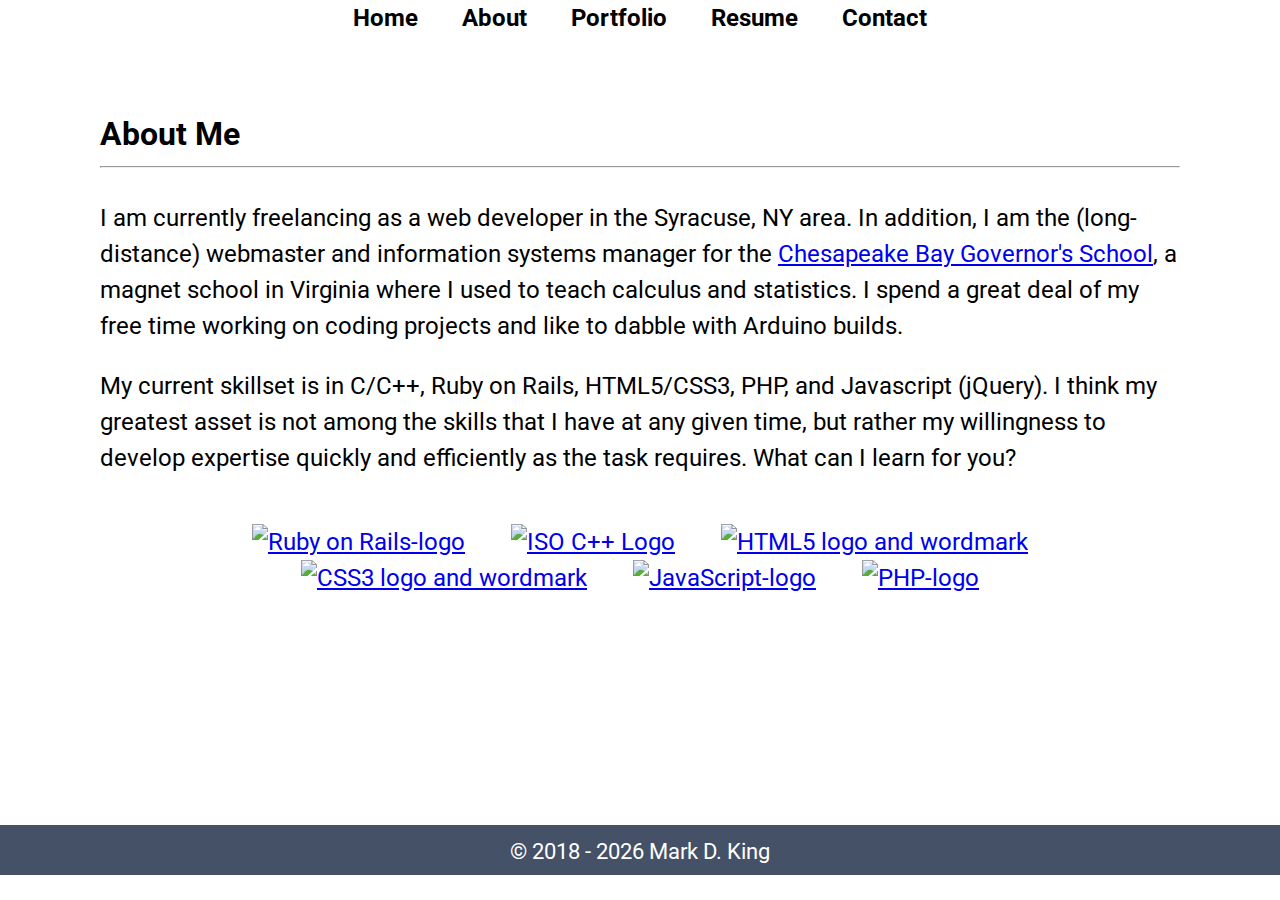
==== commit 585101ce: "Major responsive upgrade" ====
--- a/about.html
+++ b/about.html
@@ -5,12 +5,19 @@
 		<link href="css/reset.css" rel="stylesheet" type="text/css">
 		<link href="css/style.css" rel="stylesheet" type="text/css">
 		<link href="https://fonts.googleapis.com/css?family=Roboto" rel="stylesheet">
+     <script src="https://ajax.aspnetcdn.com/ajax/jQuery/jquery-3.2.1.min.js"></script>
+    <script type="text/javascript" src="js/script.js"></script>
 		<title>About</title>
 	</head>
 	<body>
 		<div id="wrapper">
 			<nav>
-				<ul>
+        <div class="navbox">
+          <div class="bar-one"></div>
+          <div class="bar-two"></div>
+          <div class="bar-three"></div>
+        </div>
+				<ul class="navbar">
 					<li><a href="index.html">Home</a></li>
 					<li><a href="about.html">About</a></li>
 	<!--				<li><a href="experience.html">Experience</a></li> -->
--- a/css/style.css
+++ b/css/style.css
@@ -1,10 +1,15 @@
 /* universal */
 
-* {
-
+html {
 	-webkit-box-sizing: border-box;
 	-moz-box-sizing: border-box;
 	box-sizing: border-box;
+}
+
+*, *:before, *:after {
+  -webkit-box-sizing: inherit;
+  -moz-box-sizing: inherit;
+  box-sizing: inherit;
 }
 
 html, body {
@@ -15,41 +20,30 @@
 	font-size: 16px;
 }
 
-#wrapper-main {
+#wrapper-main, #wrapper {
 	position: relative;
 	background: url(../img/workstation.jpg) no-repeat center center fixed;
 	height: 100%;
 	min-height: 100%;
 	width: 100%;
 	color: #000;
-/*	color: #666699; */
 	-webkit-background-size: cover;
   	-moz-background-size: cover;
   	-o-background-size: cover;
 	background-size: cover;
-}
-
-#wrapper {
-	position: relative;
-	color: #000;
-/*	color: #666699; */
-	background: url(../img/workstation.jpg) no-repeat center center fixed;
-/*	background-color: #c9d2e0;*/
-	height: 100%;
-	min-height: 100%;
-	width: 100%;
-	overflow: auto;
+  overflow: auto;
 }
 
 #namebox {
-	position: absolute;
+  position: absolute;
 	text-align: center;
+  top: 35%;
+  left: 50%;
+  transform: translate(-51%);
 	height: 200px;
 	width: 700px;
 	padding: 10px;
-	top: 40%;
-	left: 50%;
-	transform: translate(-52%, -50%);
+	margin: 0px;
 }
 
 #namebox h1 {
@@ -62,9 +56,9 @@
 }
 
 #content {
-	padding: 50px;
-	margin: auto;
-	width: 60%;
+	padding: 50px 50px 200px 50px;
+	margin: 0 auto;
+	width: 70%;
 	min-height: 85%;
 	background-color: #fff;
 	color: #000;
@@ -108,12 +102,10 @@
 	display: block;
 	clear: both;
 	width: 100%; 
-	margin: auto;
 }
 
 .portfolioframe {
 	display: inline-block;
-	float: left;
 	width: 50%;
 	margin: 30px 0 30px 0;
 }
@@ -128,7 +120,7 @@
 	box-shadow: 5px 10px 15px #000;
 }
 
-.folioimg {
+.folioimg, .folioimg-dark {
 	height: 100%;
 	width: 100%;
 	z-index: 2;
@@ -146,9 +138,8 @@
 	width: 100%;
 	font-size: 25px;
 	padding: 20px;
+  text-shadow: 1px 1px 2px #000;
 	color: #fff;
-	background-color: #000;
-	opacity: 0.65;
 	z-index: 1;
 }
 
@@ -157,14 +148,15 @@
 nav {
 	position: relative;
 	height: 50px;
-	width: 700px;
-	left: 50%;
-	transform: translate(-47%, 0%);
-	margin: 0px 0px 10px 0px;
+	margin: 0px auto 10px auto;
+  text-align: center;
+}
+
+nav li {
+  display: inline-block;
 }
 
 nav li a {
-	float: left;
 	padding: 10px 20px;
 	text-decoration: none;
 	font-size: 24px;
@@ -180,6 +172,10 @@
 	color: #000;
 }
 
+.navbox {
+  display: none;
+}
+
 /* forms */
 
 input {
@@ -204,7 +200,7 @@
 
 #footer {
 	width: 100%;
-	height: 70px;
+	height: 50px;
 	background-color: #445166;
 	color: #fff;
 }
@@ -212,7 +208,7 @@
 #copyright {
 	text-align: center;
 	padding: 10px;
-	font-size: 1.6em;
+	font-size: 1.4em;
 }
 
 /* responsive settings */
@@ -225,7 +221,7 @@
 
 	.portfolioframe {
 		width: 90%;
-		margin: 20px auto 20px auto;
+		margin: 50px auto;
 		display: block;
 		clear: both;
 	}
@@ -245,9 +241,9 @@
 	}
 
 	#content {
-		width: 90%;
-		max-width: 100%;
-	}
+		width: 100%;
+    padding: 50px 100px 200px 100px;
+	}  
 
 }
 
@@ -259,21 +255,23 @@
 	}
 
 	#namebox h1 {
-		font-size: 80px;
+		font-size: 68px;
 	}
 
 	#namebox h3 {
-		font-size: 40px;
+		font-size: 34px;
 	}
 
 	p {
-		font-size: 40px;
-	}
+		font-size: 36px;
+	}
+
+  #textbox h1 {
+    font-size: 48px;
+  }
 
 	nav {
-		width: 800px;
 		max-width: 100%;
-		transform: translate(-50%, 0%);
 	}
 
 	nav li a {
@@ -284,4 +282,97 @@
 		width: 50%;
 	}
 
+  .navbar {
+    display: none;
+  }
+
+  .navbox {
+    display: block;
+    float: right;
+    width: 152px;
+    height: 102px;
+    border: 6px solid #000;
+    margin: 20px 30px 10px 0px;
+    padding: 16px 10px;
+    border-radius: 10px;
+  }
+
+  nav {
+    height: auto;
+  }
+
+  nav li {
+    display: block;
+    clear: both;
+    padding: 10px 0px;
+    border-top: 1px solid #000;
+    color: #fff;
+    background-color: #445166;
+  }
+
+  nav ul {
+    border-bottom: 1px solid #000;
+  }
+
+  .bar-one {
+    height: 10px;
+    width: 120px;
+    border-radius: 6px;
+    background-color: #000;
+  }
+
+  .bar-two, .bar-three {
+    height: 10px;
+    border-radius: 6px;
+    background-color: #000;
+    -webkit-transition: all 0.5s;
+    -moz-transition: all 0.5s;
+    transition: all 0.5s;
+  }
+
+  .bar-two {
+    width: 70px;
+    margin: 14px 0px;
+  }
+
+  .bar-three {
+    width: 100px;
+  }
+
+  .navbox:hover div {
+    width: 120px;
+  }
+
+}
+
+@media screen and (max-width: 960px) {
+
+  nav li a {
+    font-size: 22px;
+  }
+
+  #namebox h1 {
+    font-size: 48px;
+  }
+
+  #namebox h3 {
+    font-size: 24px;
+  }
+
+  p {
+    font-size: 24px;
+  }
+}
+
+@media screen and (max-width: 750px) {
+
+  .portfoliobox {
+    height: 300px;
+    width: 400px;
+  }
+
+  .portfoliobox img {
+    height: 300px;
+    width: 400px;
+
 }